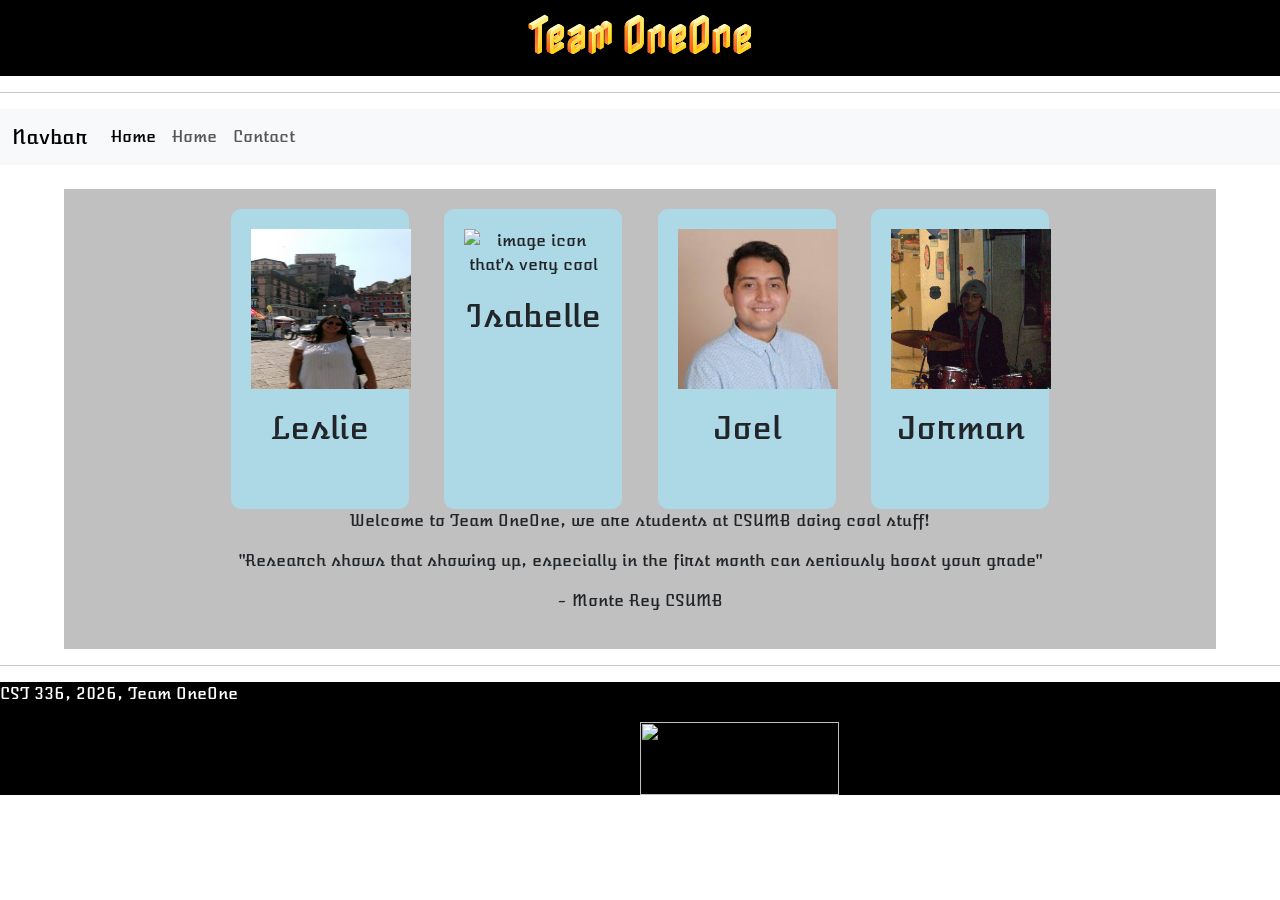
==== Lab1/index.html @ 6e919b40 "Lab 1 :3" ====
<!DOCTYPE html>
<html lang="en">
<head>
    <meta charset="UTF-8">
    <meta name="viewport" content="width=device-width, initial-scale=1.0">
    <title>Home</title>
    <link rel="stylesheet" href="css/style.css">
    <link rel="preconnect" href="https://fonts.googleapis.com">
    <link rel="preconnect" href="https://fonts.gstatic.com" crossorigin>
    <link href="https://fonts.googleapis.com/css2?family=Nabla&display=swap" rel="stylesheet">
    <link rel="preconnect" href="https://fonts.googleapis.com">
    <link rel="preconnect" href="https://fonts.gstatic.com" crossorigin>
    <link href="https://fonts.googleapis.com/css2?family=Atomic+Age&family=Nabla&display=swap" rel="stylesheet">
     <link href="https://cdn.jsdelivr.net/npm/bootstrap@5.3.8/dist/css/bootstrap.min.css" rel="stylesheet" integrity="sha384-sRIl4kxILFvY47J16cr9ZwB07vP4J8+LH7qKQnuqkuIAvNWLzeN8tE5YBujZqJLB" crossorigin="anonymous">
</head>
<body>
    <header class="title">
        <h1 id="main_title" >Team OneOne</h1>
    </header>
    <hr>
 <nav class="navbar navbar-expand-lg bg-body-tertiary">
  <div class="container-fluid">
    <a class="navbar-brand normal_text" href="#">Navbar</a>
    <button class="navbar-toggler" type="button" data-bs-toggle="collapse" data-bs-target="#navbarNavAltMarkup" aria-controls="navbarNavAltMarkup" aria-expanded="false" aria-label="Toggle navigation">
      <span class="navbar-toggler-icon"></span>
    </button>
    <div class="collapse navbar-collapse normal_text" id="navbarNavAltMarkup">
      <div class="navbar-nav">
        <a class="nav-link active" aria-current="index.html" href="#">Home</a>
        <a class="nav-link" href="index.html">Home</a>
        <a class="nav-link" href="Contact.html">Contact</a>

      </div>
    </div>
  </div>
</nav>


    <!-- <nav class="nav normal_text">
        <a href="index.html">Home</a>
        <a href="About.html">About</a>
        <a href="Contact.html">Contact</a>

    </nav> -->
    <br>
    <div id="Team_pictures" class="normal_text">
        <div id="pics">
            <div class="column normal_text">
                <img id="Leslie_image" class="img" src="images/Leslie.jpg"  alt="image icon that's very cool" />
                <h2>Leslie</h2>
            </div>
            <div class="column">
                <img id="Isabelle_image" class="img" src="images/Isabelle.jpg"  alt="image icon that's very cool"/>
                <h2>Isabelle</h2>
            </div>
            <div class="column">
                <img id="Joel_image" class= "img" src="images/Joel.png"  alt="image icon that's very cool" " />
                <h2>Joel</h2>
            </div>
            <div class="column">
                <img id="Jorman_image" class="img" src="images/Jorman.jpg"  alt="image icon that's very cool"  />
                <h2>Jorman</h2>
            </div>
        </div>
        
        <p>Welcome to Team OneOne, we are students at CSUMB doing cool stuff!</p>
        <p>"Research shows that showing up, especially in the first month can seriously boost your grade"</p>
        <p>- Monte Rey CSUMB</p>
    </div>
    <hr>
    <footer class="footer normal_text">
        <p>CST 336, 2026, Team OneOne</p>
        <a href="https://csumb.edu">
            <img class="CSUMB_image" src="images/Csumb.jpg"/>
        </a>
    </footer>
</body>
</html>
---- Lab1/css/style.css ----
.title {
    padding: 10px;
    text-align: center;
    background-color: black;
     font-family: "Nabla", system-ui;
     text-align: center;
    font-optical-sizing: auto;
    font-weight: 400;
    font-style: normal;
    font-size:xx-large;
    font-variation-settings:
    "EDPT" 100,
    "EHLT" 12;
}

.img {
    padding: 20px;
    width: 200px;
    height: 200px;
}

#Team_pictures {
    margin:auto;
    padding:20px;
    width: 90%;
    text-align: center;
    background-color:silver;
}

#pics {
    display: flex;
    margin:auto;
    justify-content: space-evenly;
    height:300px;
    width:80%
}

.column {
    width: 20%;
    background-color: lightblue;
    border-radius: 10px;
}

.CSUMB_image {
    width: 199px;
    height: 73px;
    
    margin-left: 50%;
    margin-right: 50%;
}

.footer {
    text-align: left;
    background-color: black;
    color:white;
}

.normal_text {


  font-family: "Atomic Age", system-ui;
  font-weight: 400;
  font-style: normal;

}

#about_body {
    background-color:silver;
}

.nav {
    text-align: center;
}

#contact_body {


    background-color: silver;

    margin-right: 40%;
    margin-left: 40%;
}

#contact_keeper {
    background-color: silver;
    
}
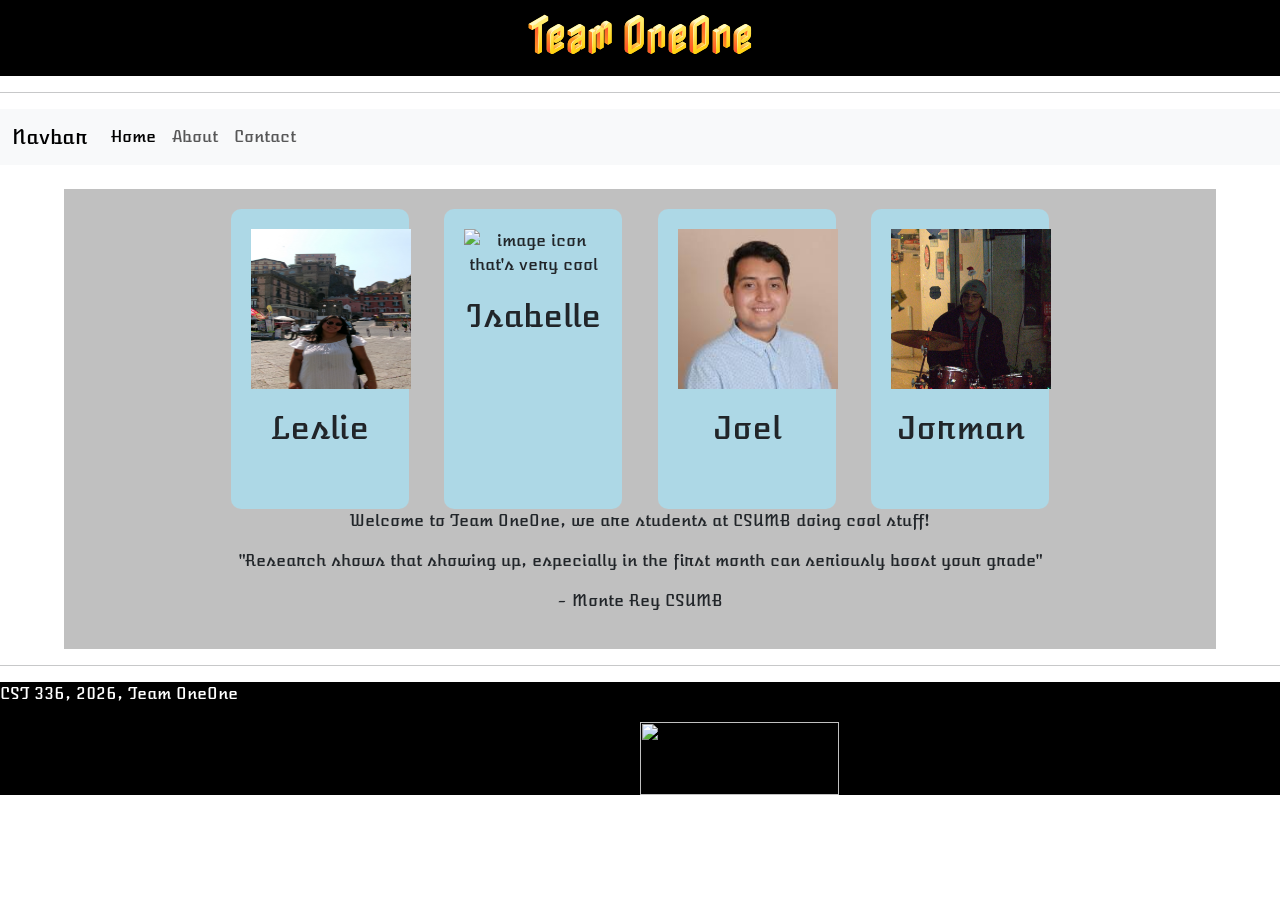
==== commit 3b8ffcad: "fix about link on home" ====
--- a/Lab1/index.html
+++ b/Lab1/index.html
@@ -28,7 +28,7 @@
     <div class="collapse navbar-collapse normal_text" id="navbarNavAltMarkup">
       <div class="navbar-nav">
         <a class="nav-link active" aria-current="index.html" href="#">Home</a>
-        <a class="nav-link" href="index.html">Home</a>
+        <a class="nav-link" href="About.html">About</a>
         <a class="nav-link" href="Contact.html">Contact</a>
 
       </div>
